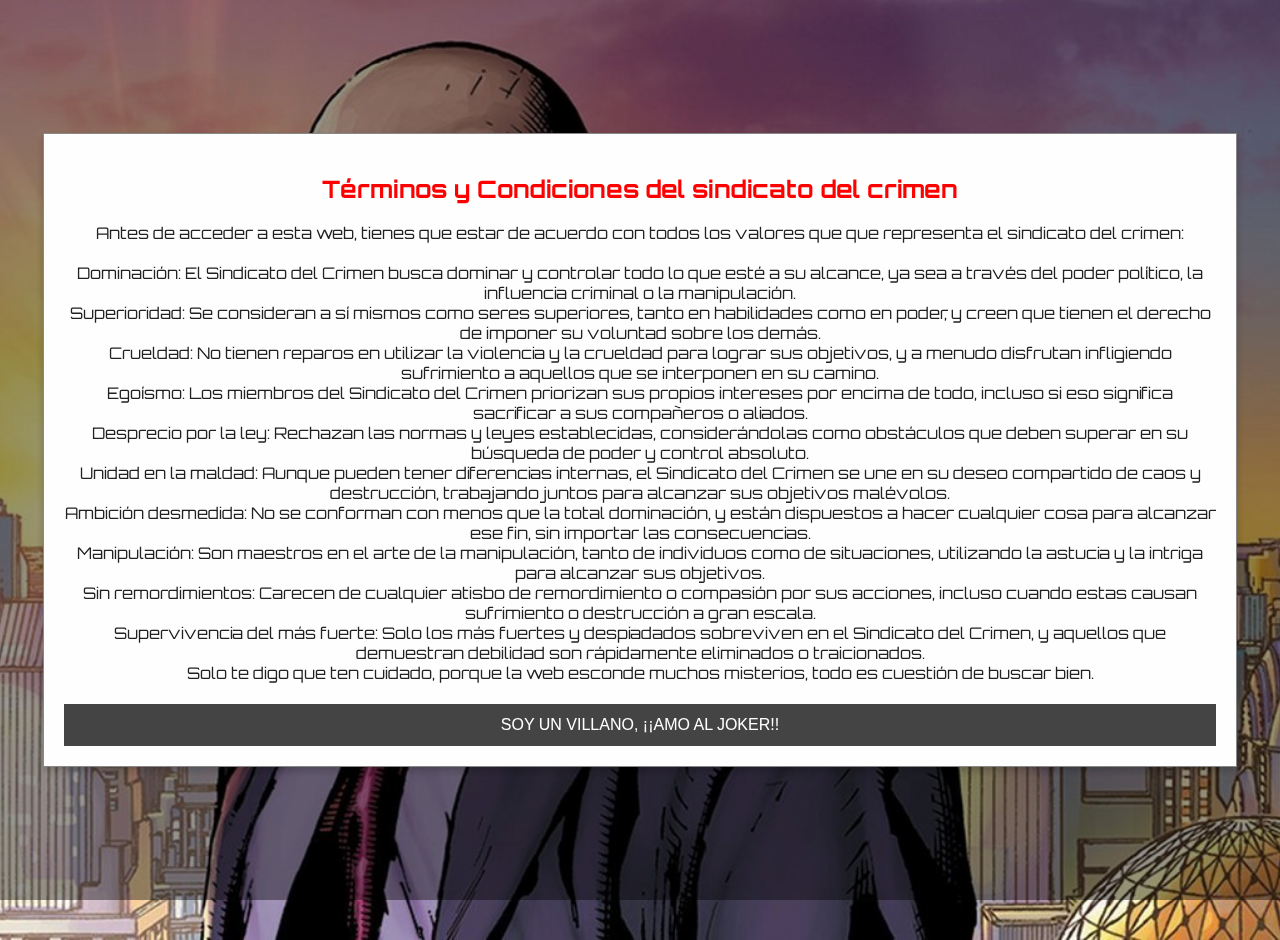
==== index.html @ c4206d14 "Update index.html" ====
<!DOCTYPE html>
<html lang="es">
<head>
    <meta charset="UTF-8">
    <title>Sindicato del Crimen</title>
    <link rel="stylesheet" href="styles.css">
    <link href="https://fonts.googleapis.com/css2?family=Orbitron:wght@400;700&display=swap" rel="stylesheet">
    <meta name="viewport" content="width=device-width, initial-scale=1.0">
</head>
<body>
    <div id="termsModal" class="modal">
        <div class="modal-content">
            <h2>Términos y Condiciones del sindicato del crimen</h2>
                <p>Antes de acceder a esta web, tienes que estar de acuerdo con todos los valores que que representa el sindicato del crimen:<br>
                <br>Dominación: El Sindicato del Crimen busca dominar y controlar todo lo que esté a su alcance, ya sea a través del poder político, la influencia criminal o la manipulación.
                <br>Superioridad: Se consideran a sí mismos como seres superiores, tanto en habilidades como en poder, y creen que tienen el derecho de imponer su voluntad sobre los demás.
                <br>Crueldad: No tienen reparos en utilizar la violencia y la crueldad para lograr sus objetivos, y a menudo disfrutan infligiendo sufrimiento a aquellos que se interponen en su camino.
                <br>Egoísmo: Los miembros del Sindicato del Crimen priorizan sus propios intereses por encima de todo, incluso si eso significa sacrificar a sus compañeros o aliados.
                <br>Desprecio por la ley: Rechazan las normas y leyes establecidas, considerándolas como obstáculos que deben superar en su búsqueda de poder y control absoluto.
                <br>Unidad en la maldad: Aunque pueden tener diferencias internas, el Sindicato del Crimen se une en su deseo compartido de caos y destrucción, trabajando juntos para alcanzar sus objetivos malévolos.
                <br>Ambición desmedida: No se conforman con menos que la total dominación, y están dispuestos a hacer cualquier cosa para alcanzar ese fin, sin importar las consecuencias.
                <br>Manipulación: Son maestros en el arte de la manipulación, tanto de individuos como de situaciones, utilizando la astucia y la intriga para alcanzar sus objetivos.
                <br>Sin remordimientos: Carecen de cualquier atisbo de remordimiento o compasión por sus acciones, incluso cuando estas causan sufrimiento o destrucción a gran escala.
                <br>Supervivencia del más fuerte: Solo los más fuertes y despiadados sobreviven en el Sindicato del Crimen, y aquellos que demuestran debilidad son rápidamente eliminados o traicionados.
                <br>Solo te digo que ten cuidado, porque la web esconde muchos misterios, todo es cuestión de buscar bien.</p>
            <button onclick="acceptTerms()">SOY UN VILLANO, ¡¡AMO AL JOKER!!</button>
        </div>
    </div>

    <div class="container" style="display: none;">
        <div class="content">
            <header>
                <h1>SINDICATO DEL CRÍMEN</h1>
            </header>
            <h2>Os queda</h2>
            <div id="countdown"></div>
            <section id="villain-news">
                <h2>Últimos crímenes</h2>
                <div class="crime-news">
                    <article>
                        <h3><a href="notica1.html">Caos en Gotham</a></h3>
                        <p>Joker libera una nueva toxina que convierte a los ciudadanos en zombis sonrientes.</p>
                    </article>
                    <article>
                        <h3><a href="notica1.html">Invasión de Apokolips</a></h3>
                        <p>Darkseid conquista otra dimensión en su búsqueda incansable de la Ecuación Anti-Vida.</p>
                    </article>
                    <article>
                        <h3><a href="notica1.html">Subterfugio Tecnológico</a></h3>
                        <p>Lex Luthor hackea las comunicaciones globales de la Liga de la Justicia.</p>
                    </article>
                </div>
            </section>
            <form id="secretForm">
                <input type="password" id="password" placeholder="Acceso al chat secreto">
                <button type="button" onclick="checkPassword()">Acceder</button>
            </form>
        </div>
    </div>

    <script src="script.js"></script>
</body>
</html>
---- styles.css ----
body {
    font-family: 'Orbitron', sans-serif;
    background-image: url('lex-luthor.jpg');
    background-size: cover;
    background-position: center;
    background-repeat: no-repeat;
    color: #e0e0e0;
    text-align: center;
    padding: 20px;
    margin: 0;
    display: flex;
    justify-content: center;
    align-items: center;
    flex-direction: column;
    min-height: 100vh;
}

.container {
    width: 100%;
    max-width: 600px;
    background: rgba(0, 0, 0, 0.75);
    border-radius: 10px;
    padding: 20px;
    box-shadow: 0 4px 6px rgba(0,0,0,0.1);
}

header h1, h2 {
    color: #ff0000;
}

#countdown {
    font-size: 1.5em;
    margin: 20px 0;
}

#villain-news h2, .crime-news article h3 {
    color: #dd3333;
}

.crime-news {
    text-align: left;
}

.crime-news article {
    background: rgba(0, 0, 0, 0.5);
    padding: 10px;
    margin-bottom: 10px;
    border-left: 5px solid red;
}

.crime-news a {
    color: #ff4444;
    text-decoration: none;
}

.crime-news a:hover {
    text-decoration: underline;
}

input[type="password"], button {
    width: 100%;
    padding: 12px;
    margin-top: 5px;
}

button {
    background-color: #444;
    color: white;
    border: none;
    cursor: pointer;
    font-size: 1em;
}

button:hover {
    background-color: #666;
}

.modal {
    position: fixed;
    z-index: 2;
    left: 0;
    top: 0;
    width: 100%;
    height: 100%;
    overflow: auto;
    background-color: rgba(0, 0, 0, 0.4);
    display: flex;
    justify-content: center;
    align-items: center;
}

.modal-content {
    background-color: #fefefe;
    margin: auto;
    padding: 20px;
    border: 1px solid #888;
    width: 90%;
    box-shadow: 0 4px 8px rgba(0,0,0,0.2);
    text-align: center;
}

.modal-content h2 {
    color: #ff0000; /* Título en rojo */
}

.modal-content p {
    color: #212121; /* Texto más oscuro para mejor legibilidad */
}

@media (max-width: 600px) {
    body, .container {
        padding: 10px;
    }

    header, .content {
        width: 100%;
    }

    .modal-content {
        width: 80%;
        padding: 15px;
    }
}
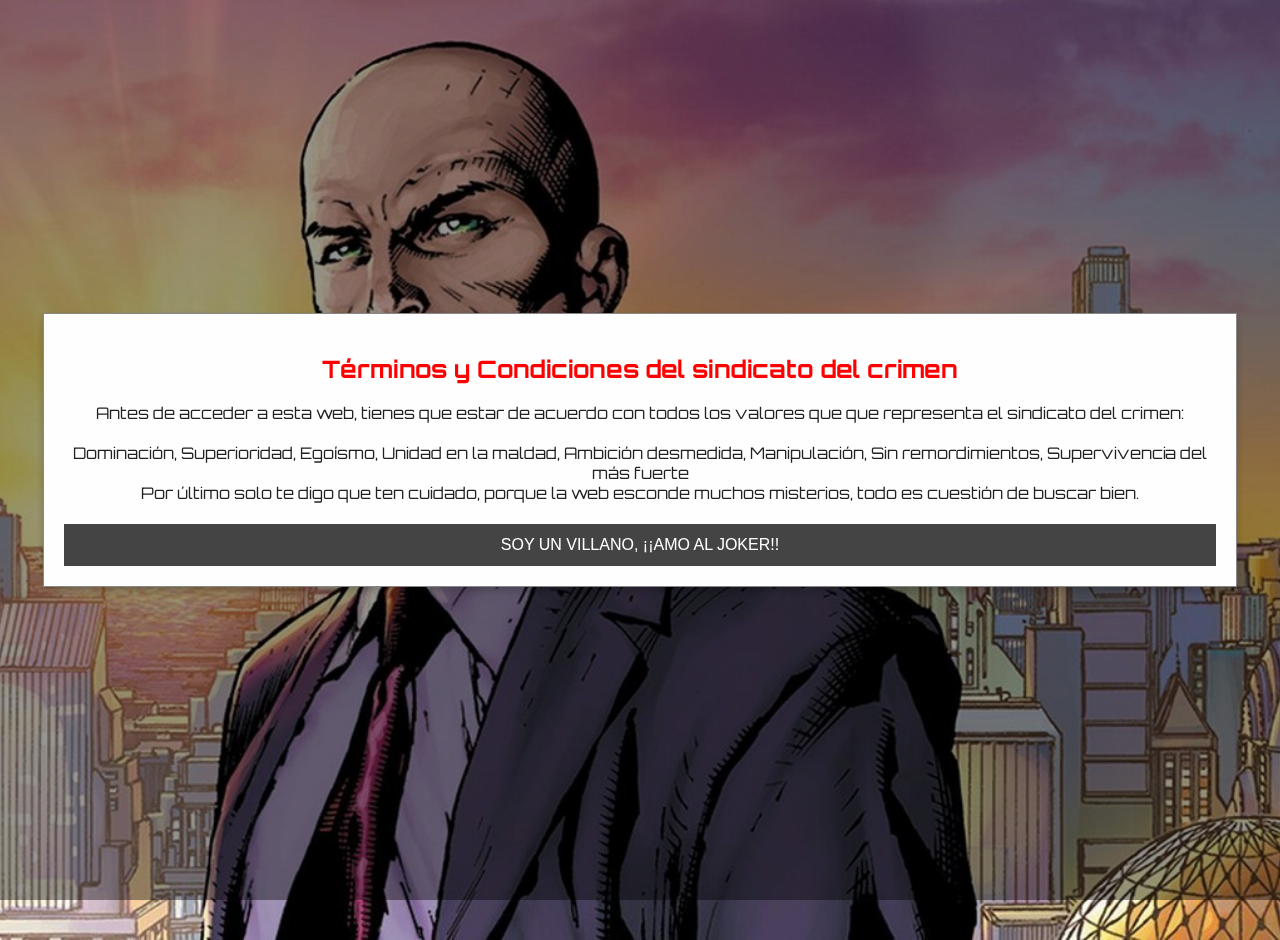
==== commit 36ddf5d9: "Update index.html" ====
--- a/index.html
+++ b/index.html
@@ -12,17 +12,8 @@
         <div class="modal-content">
             <h2>Términos y Condiciones del sindicato del crimen</h2>
                 <p>Antes de acceder a esta web, tienes que estar de acuerdo con todos los valores que que representa el sindicato del crimen:<br>
-                <br>Dominación: El Sindicato del Crimen busca dominar y controlar todo lo que esté a su alcance, ya sea a través del poder político, la influencia criminal o la manipulación.
-                <br>Superioridad: Se consideran a sí mismos como seres superiores, tanto en habilidades como en poder, y creen que tienen el derecho de imponer su voluntad sobre los demás.
-                <br>Crueldad: No tienen reparos en utilizar la violencia y la crueldad para lograr sus objetivos, y a menudo disfrutan infligiendo sufrimiento a aquellos que se interponen en su camino.
-                <br>Egoísmo: Los miembros del Sindicato del Crimen priorizan sus propios intereses por encima de todo, incluso si eso significa sacrificar a sus compañeros o aliados.
-                <br>Desprecio por la ley: Rechazan las normas y leyes establecidas, considerándolas como obstáculos que deben superar en su búsqueda de poder y control absoluto.
-                <br>Unidad en la maldad: Aunque pueden tener diferencias internas, el Sindicato del Crimen se une en su deseo compartido de caos y destrucción, trabajando juntos para alcanzar sus objetivos malévolos.
-                <br>Ambición desmedida: No se conforman con menos que la total dominación, y están dispuestos a hacer cualquier cosa para alcanzar ese fin, sin importar las consecuencias.
-                <br>Manipulación: Son maestros en el arte de la manipulación, tanto de individuos como de situaciones, utilizando la astucia y la intriga para alcanzar sus objetivos.
-                <br>Sin remordimientos: Carecen de cualquier atisbo de remordimiento o compasión por sus acciones, incluso cuando estas causan sufrimiento o destrucción a gran escala.
-                <br>Supervivencia del más fuerte: Solo los más fuertes y despiadados sobreviven en el Sindicato del Crimen, y aquellos que demuestran debilidad son rápidamente eliminados o traicionados.
-                <br>Solo te digo que ten cuidado, porque la web esconde muchos misterios, todo es cuestión de buscar bien.</p>
+                <br>Dominación, Superioridad, Egoísmo, Unidad en la maldad, Ambición desmedida, Manipulación, Sin remordimientos, Supervivencia del más fuerte
+                <br>Por último solo te digo que ten cuidado, porque la web esconde muchos misterios, todo es cuestión de buscar bien.</p>
             <button onclick="acceptTerms()">SOY UN VILLANO, ¡¡AMO AL JOKER!!</button>
         </div>
     </div>
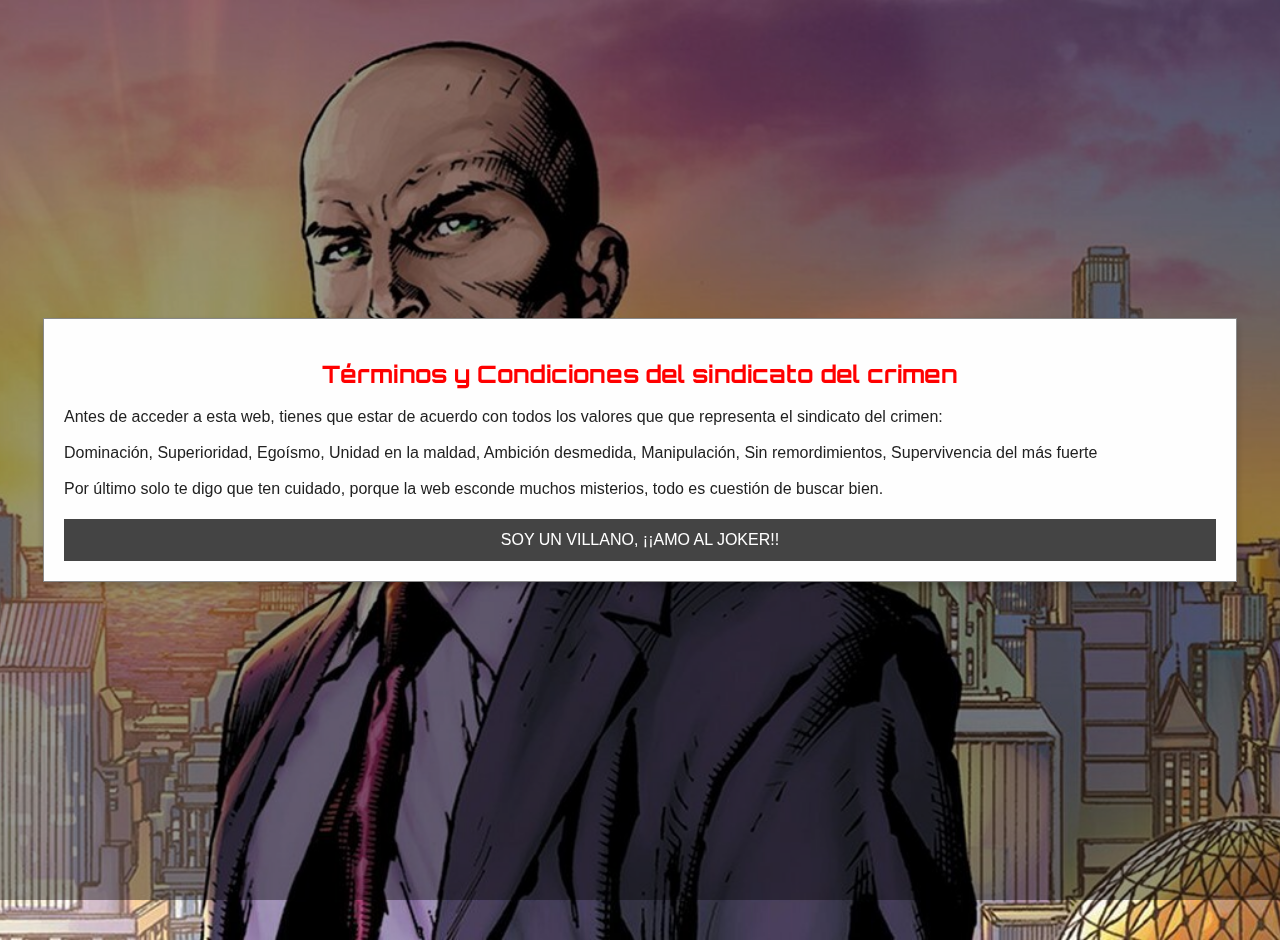
==== commit 9f17a718: "Update index.html" ====
--- a/index.html
+++ b/index.html
@@ -12,7 +12,7 @@
         <div class="modal-content">
             <h2>Términos y Condiciones del sindicato del crimen</h2>
                 <p>Antes de acceder a esta web, tienes que estar de acuerdo con todos los valores que que representa el sindicato del crimen:<br>
-                <br>Dominación, Superioridad, Egoísmo, Unidad en la maldad, Ambición desmedida, Manipulación, Sin remordimientos, Supervivencia del más fuerte
+                <br>Dominación, Superioridad, Egoísmo, Unidad en la maldad, Ambición desmedida, Manipulación, Sin remordimientos, Supervivencia del más fuerte<br>
                 <br>Por último solo te digo que ten cuidado, porque la web esconde muchos misterios, todo es cuestión de buscar bien.</p>
             <button onclick="acceptTerms()">SOY UN VILLANO, ¡¡AMO AL JOKER!!</button>
         </div>
--- a/styles.css
+++ b/styles.css
@@ -104,7 +104,9 @@
 }
 
 .modal-content p {
-    color: #212121; /* Texto más oscuro para mejor legibilidad */
+    color: #212121;
+    text-align: justify; /* Ajusta el texto para que esté justificado */
+    font-family: Arial, sans-serif; /* Cambia la fuente para mejorar la legibilidad */
 }
 
 @media (max-width: 600px) {
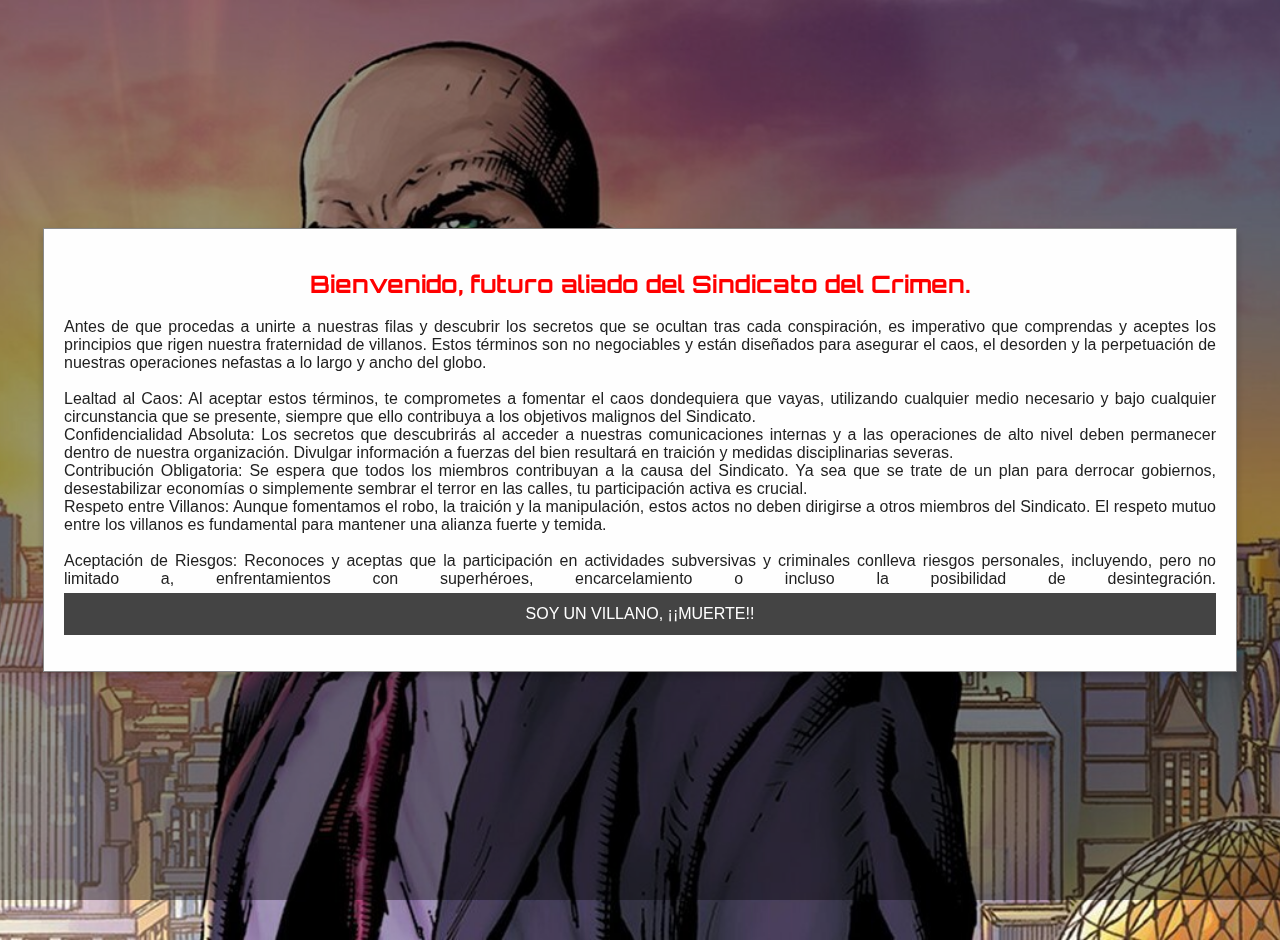
==== commit b362bfcf: "Update index.html" ====
--- a/index.html
+++ b/index.html
@@ -10,11 +10,14 @@
 <body>
     <div id="termsModal" class="modal">
         <div class="modal-content">
-            <h2>Términos y Condiciones del sindicato del crimen</h2>
-                <p>Antes de acceder a esta web, tienes que estar de acuerdo con todos los valores que que representa el sindicato del crimen:<br>
-                <br>Dominación, Superioridad, Egoísmo, Unidad en la maldad, Ambición desmedida, Manipulación, Sin remordimientos, Supervivencia del más fuerte<br>
-                <br>Por último solo te digo que ten cuidado, porque la web esconde muchos misterios, todo es cuestión de buscar bien.</p>
-            <button onclick="acceptTerms()">SOY UN VILLANO, ¡¡AMO AL JOKER!!</button>
+            <h2>Bienvenido, futuro aliado del Sindicato del Crimen.</h2>
+                <p>Antes de que procedas a unirte a nuestras filas y descubrir los secretos que se ocultan tras cada conspiración, es imperativo que comprendas y aceptes los principios que rigen nuestra fraternidad de villanos. Estos términos son no negociables y están diseñados para asegurar el caos, el desorden y la perpetuación de nuestras operaciones nefastas a lo largo y ancho del globo.<br>
+                <br>Lealtad al Caos: Al aceptar estos términos, te comprometes a fomentar el caos dondequiera que vayas, utilizando cualquier medio necesario y bajo cualquier circunstancia que se presente, siempre que ello contribuya a los objetivos malignos del Sindicato.
+                <br>Confidencialidad Absoluta: Los secretos que descubrirás al acceder a nuestras comunicaciones internas y a las operaciones de alto nivel deben permanecer dentro de nuestra organización. Divulgar información a fuerzas del bien resultará en traición y medidas disciplinarias severas.
+                <br>Contribución Obligatoria: Se espera que todos los miembros contribuyan a la causa del Sindicato. Ya sea que se trate de un plan para derrocar gobiernos, desestabilizar economías o simplemente sembrar el terror en las calles, tu participación activa es crucial.
+                <br>Respeto entre Villanos: Aunque fomentamos el robo, la traición y la manipulación, estos actos no deben dirigirse a otros miembros del Sindicato. El respeto mutuo entre los villanos es fundamental para mantener una alianza fuerte y temida.
+                <br><br>Aceptación de Riesgos: Reconoces y aceptas que la participación en actividades subversivas y criminales conlleva riesgos personales, incluyendo, pero no limitado a, enfrentamientos con superhéroes, encarcelamiento o incluso la posibilidad de desintegración.
+            <button onclick="acceptTerms()">SOY UN VILLANO, ¡¡MUERTE!!</button>
         </div>
     </div>
 
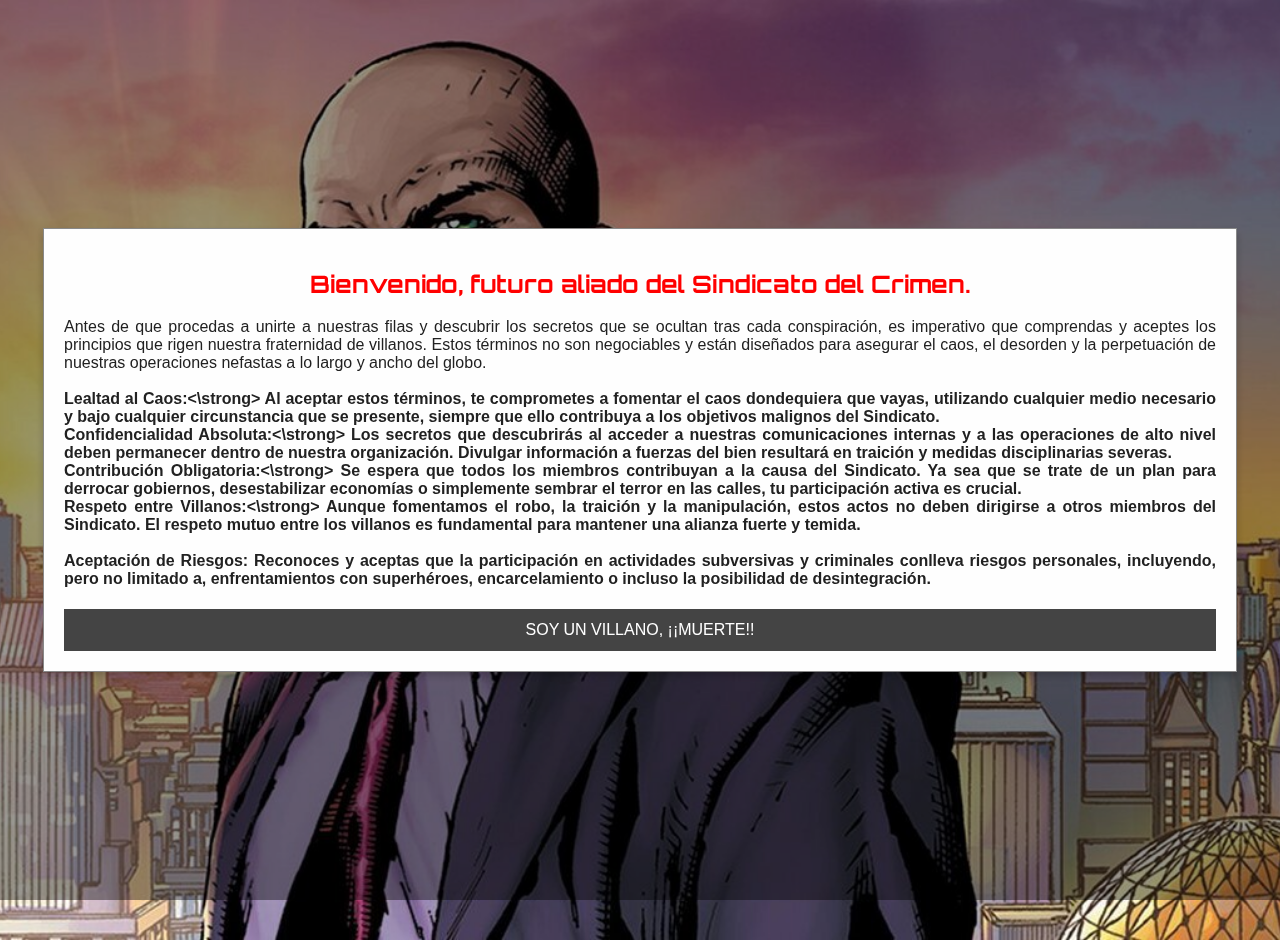
==== commit f547633a: "Update index.html" ====
--- a/index.html
+++ b/index.html
@@ -11,12 +11,12 @@
     <div id="termsModal" class="modal">
         <div class="modal-content">
             <h2>Bienvenido, futuro aliado del Sindicato del Crimen.</h2>
-                <p>Antes de que procedas a unirte a nuestras filas y descubrir los secretos que se ocultan tras cada conspiración, es imperativo que comprendas y aceptes los principios que rigen nuestra fraternidad de villanos. Estos términos son no negociables y están diseñados para asegurar el caos, el desorden y la perpetuación de nuestras operaciones nefastas a lo largo y ancho del globo.<br>
-                <br>Lealtad al Caos: Al aceptar estos términos, te comprometes a fomentar el caos dondequiera que vayas, utilizando cualquier medio necesario y bajo cualquier circunstancia que se presente, siempre que ello contribuya a los objetivos malignos del Sindicato.
-                <br>Confidencialidad Absoluta: Los secretos que descubrirás al acceder a nuestras comunicaciones internas y a las operaciones de alto nivel deben permanecer dentro de nuestra organización. Divulgar información a fuerzas del bien resultará en traición y medidas disciplinarias severas.
-                <br>Contribución Obligatoria: Se espera que todos los miembros contribuyan a la causa del Sindicato. Ya sea que se trate de un plan para derrocar gobiernos, desestabilizar economías o simplemente sembrar el terror en las calles, tu participación activa es crucial.
-                <br>Respeto entre Villanos: Aunque fomentamos el robo, la traición y la manipulación, estos actos no deben dirigirse a otros miembros del Sindicato. El respeto mutuo entre los villanos es fundamental para mantener una alianza fuerte y temida.
-                <br><br>Aceptación de Riesgos: Reconoces y aceptas que la participación en actividades subversivas y criminales conlleva riesgos personales, incluyendo, pero no limitado a, enfrentamientos con superhéroes, encarcelamiento o incluso la posibilidad de desintegración.
+                <p>Antes de que procedas a unirte a nuestras filas y descubrir los secretos que se ocultan tras cada conspiración, es imperativo que comprendas y aceptes los principios que rigen nuestra fraternidad de villanos. Estos términos no son negociables y están diseñados para asegurar el caos, el desorden y la perpetuación de nuestras operaciones nefastas a lo largo y ancho del globo.<br>
+                <br><strong>Lealtad al Caos:<\strong> Al aceptar estos términos, te comprometes a fomentar el caos dondequiera que vayas, utilizando cualquier medio necesario y bajo cualquier circunstancia que se presente, siempre que ello contribuya a los objetivos malignos del Sindicato.
+                <br><strong>Confidencialidad Absoluta:<\strong> Los secretos que descubrirás al acceder a nuestras comunicaciones internas y a las operaciones de alto nivel deben permanecer dentro de nuestra organización. Divulgar información a fuerzas del bien resultará en traición y medidas disciplinarias severas.
+                <br><strong>Contribución Obligatoria:<\strong> Se espera que todos los miembros contribuyan a la causa del Sindicato. Ya sea que se trate de un plan para derrocar gobiernos, desestabilizar economías o simplemente sembrar el terror en las calles, tu participación activa es crucial.
+                <br><strong>Respeto entre Villanos:<\strong> Aunque fomentamos el robo, la traición y la manipulación, estos actos no deben dirigirse a otros miembros del Sindicato. El respeto mutuo entre los villanos es fundamental para mantener una alianza fuerte y temida.
+                <br><br>Aceptación de Riesgos: Reconoces y aceptas que la participación en actividades subversivas y criminales conlleva riesgos personales, incluyendo, pero no limitado a, enfrentamientos con superhéroes, encarcelamiento o incluso la posibilidad de desintegración.</p>
             <button onclick="acceptTerms()">SOY UN VILLANO, ¡¡MUERTE!!</button>
         </div>
     </div>
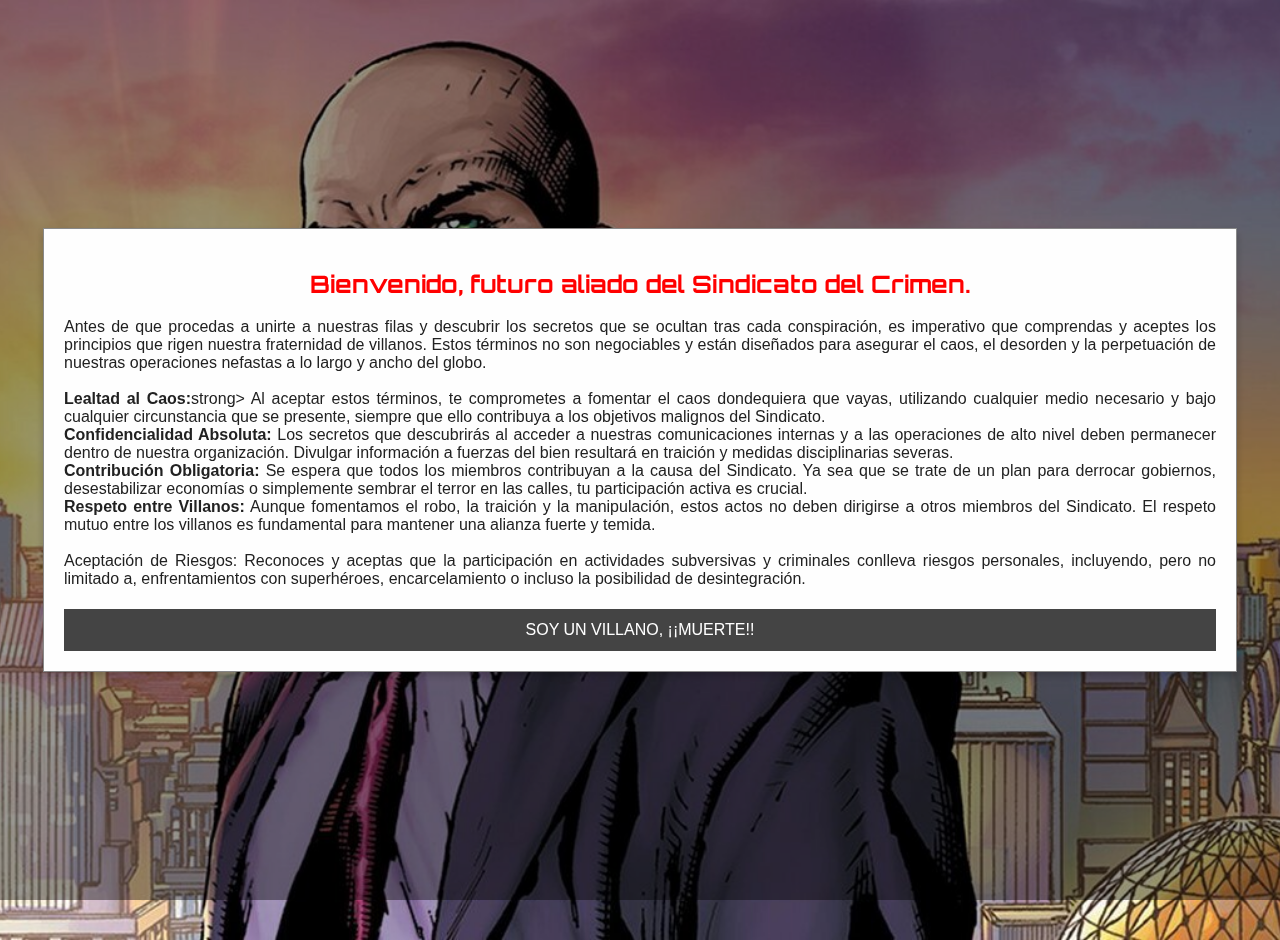
==== commit 2e3ec2b8: "Update index.html" ====
--- a/index.html
+++ b/index.html
@@ -12,10 +12,10 @@
         <div class="modal-content">
             <h2>Bienvenido, futuro aliado del Sindicato del Crimen.</h2>
                 <p>Antes de que procedas a unirte a nuestras filas y descubrir los secretos que se ocultan tras cada conspiración, es imperativo que comprendas y aceptes los principios que rigen nuestra fraternidad de villanos. Estos términos no son negociables y están diseñados para asegurar el caos, el desorden y la perpetuación de nuestras operaciones nefastas a lo largo y ancho del globo.<br>
-                <br><strong>Lealtad al Caos:<\strong> Al aceptar estos términos, te comprometes a fomentar el caos dondequiera que vayas, utilizando cualquier medio necesario y bajo cualquier circunstancia que se presente, siempre que ello contribuya a los objetivos malignos del Sindicato.
-                <br><strong>Confidencialidad Absoluta:<\strong> Los secretos que descubrirás al acceder a nuestras comunicaciones internas y a las operaciones de alto nivel deben permanecer dentro de nuestra organización. Divulgar información a fuerzas del bien resultará en traición y medidas disciplinarias severas.
-                <br><strong>Contribución Obligatoria:<\strong> Se espera que todos los miembros contribuyan a la causa del Sindicato. Ya sea que se trate de un plan para derrocar gobiernos, desestabilizar economías o simplemente sembrar el terror en las calles, tu participación activa es crucial.
-                <br><strong>Respeto entre Villanos:<\strong> Aunque fomentamos el robo, la traición y la manipulación, estos actos no deben dirigirse a otros miembros del Sindicato. El respeto mutuo entre los villanos es fundamental para mantener una alianza fuerte y temida.
+                <br><strong>Lealtad al Caos:</strong>strong> Al aceptar estos términos, te comprometes a fomentar el caos dondequiera que vayas, utilizando cualquier medio necesario y bajo cualquier circunstancia que se presente, siempre que ello contribuya a los objetivos malignos del Sindicato.
+                <br><strong>Confidencialidad Absoluta:</strong> Los secretos que descubrirás al acceder a nuestras comunicaciones internas y a las operaciones de alto nivel deben permanecer dentro de nuestra organización. Divulgar información a fuerzas del bien resultará en traición y medidas disciplinarias severas.
+                <br><strong>Contribución Obligatoria:</strong> Se espera que todos los miembros contribuyan a la causa del Sindicato. Ya sea que se trate de un plan para derrocar gobiernos, desestabilizar economías o simplemente sembrar el terror en las calles, tu participación activa es crucial.
+                <br><strong>Respeto entre Villanos:</strong> Aunque fomentamos el robo, la traición y la manipulación, estos actos no deben dirigirse a otros miembros del Sindicato. El respeto mutuo entre los villanos es fundamental para mantener una alianza fuerte y temida.
                 <br><br>Aceptación de Riesgos: Reconoces y aceptas que la participación en actividades subversivas y criminales conlleva riesgos personales, incluyendo, pero no limitado a, enfrentamientos con superhéroes, encarcelamiento o incluso la posibilidad de desintegración.</p>
             <button onclick="acceptTerms()">SOY UN VILLANO, ¡¡MUERTE!!</button>
         </div>
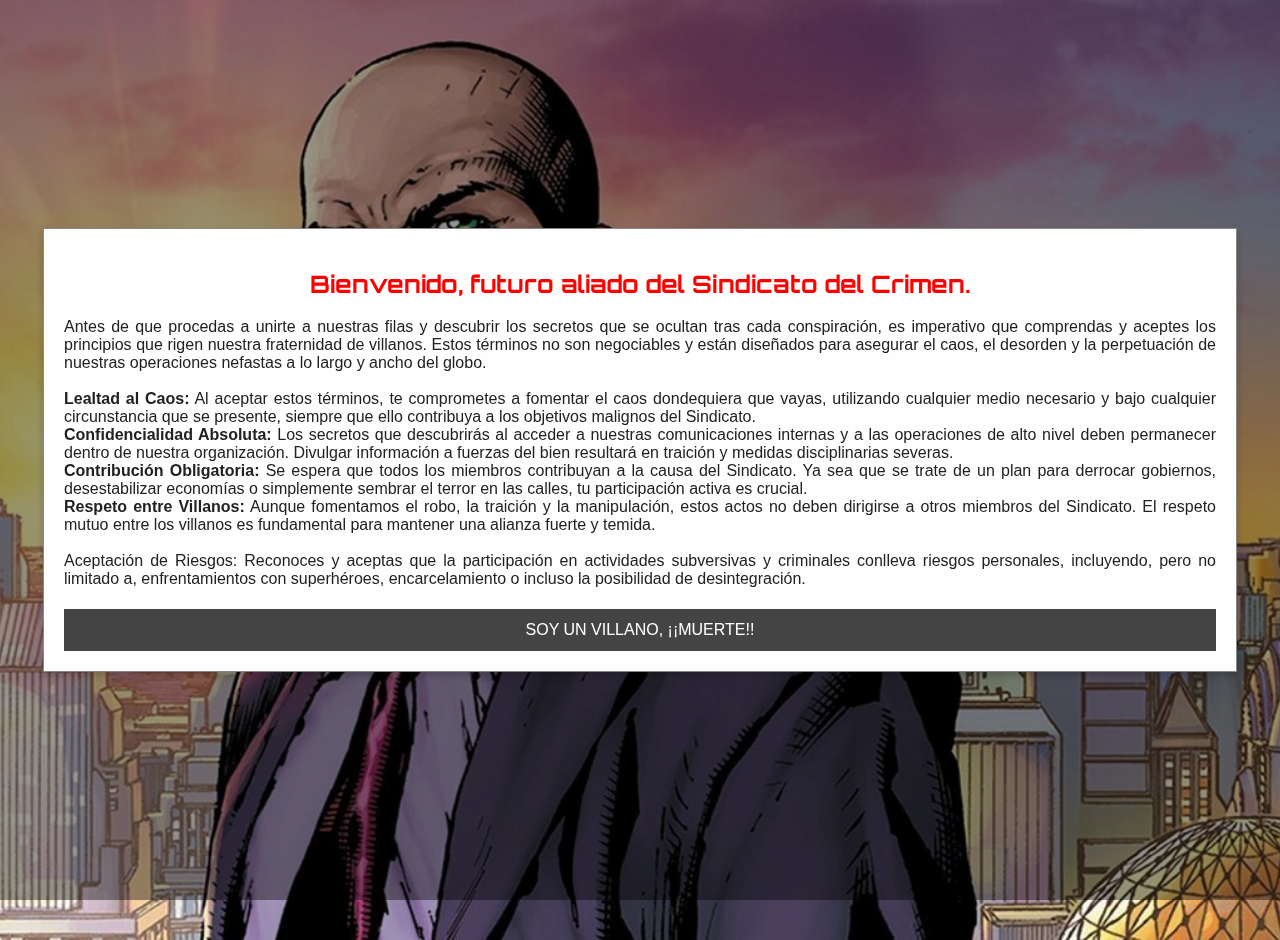
==== commit e6a69ae1: "Update index.html" ====
--- a/index.html
+++ b/index.html
@@ -12,7 +12,7 @@
         <div class="modal-content">
             <h2>Bienvenido, futuro aliado del Sindicato del Crimen.</h2>
                 <p>Antes de que procedas a unirte a nuestras filas y descubrir los secretos que se ocultan tras cada conspiración, es imperativo que comprendas y aceptes los principios que rigen nuestra fraternidad de villanos. Estos términos no son negociables y están diseñados para asegurar el caos, el desorden y la perpetuación de nuestras operaciones nefastas a lo largo y ancho del globo.<br>
-                <br><strong>Lealtad al Caos:</strong>strong> Al aceptar estos términos, te comprometes a fomentar el caos dondequiera que vayas, utilizando cualquier medio necesario y bajo cualquier circunstancia que se presente, siempre que ello contribuya a los objetivos malignos del Sindicato.
+                <br><strong>Lealtad al Caos:</strong> Al aceptar estos términos, te comprometes a fomentar el caos dondequiera que vayas, utilizando cualquier medio necesario y bajo cualquier circunstancia que se presente, siempre que ello contribuya a los objetivos malignos del Sindicato.
                 <br><strong>Confidencialidad Absoluta:</strong> Los secretos que descubrirás al acceder a nuestras comunicaciones internas y a las operaciones de alto nivel deben permanecer dentro de nuestra organización. Divulgar información a fuerzas del bien resultará en traición y medidas disciplinarias severas.
                 <br><strong>Contribución Obligatoria:</strong> Se espera que todos los miembros contribuyan a la causa del Sindicato. Ya sea que se trate de un plan para derrocar gobiernos, desestabilizar economías o simplemente sembrar el terror en las calles, tu participación activa es crucial.
                 <br><strong>Respeto entre Villanos:</strong> Aunque fomentamos el robo, la traición y la manipulación, estos actos no deben dirigirse a otros miembros del Sindicato. El respeto mutuo entre los villanos es fundamental para mantener una alianza fuerte y temida.
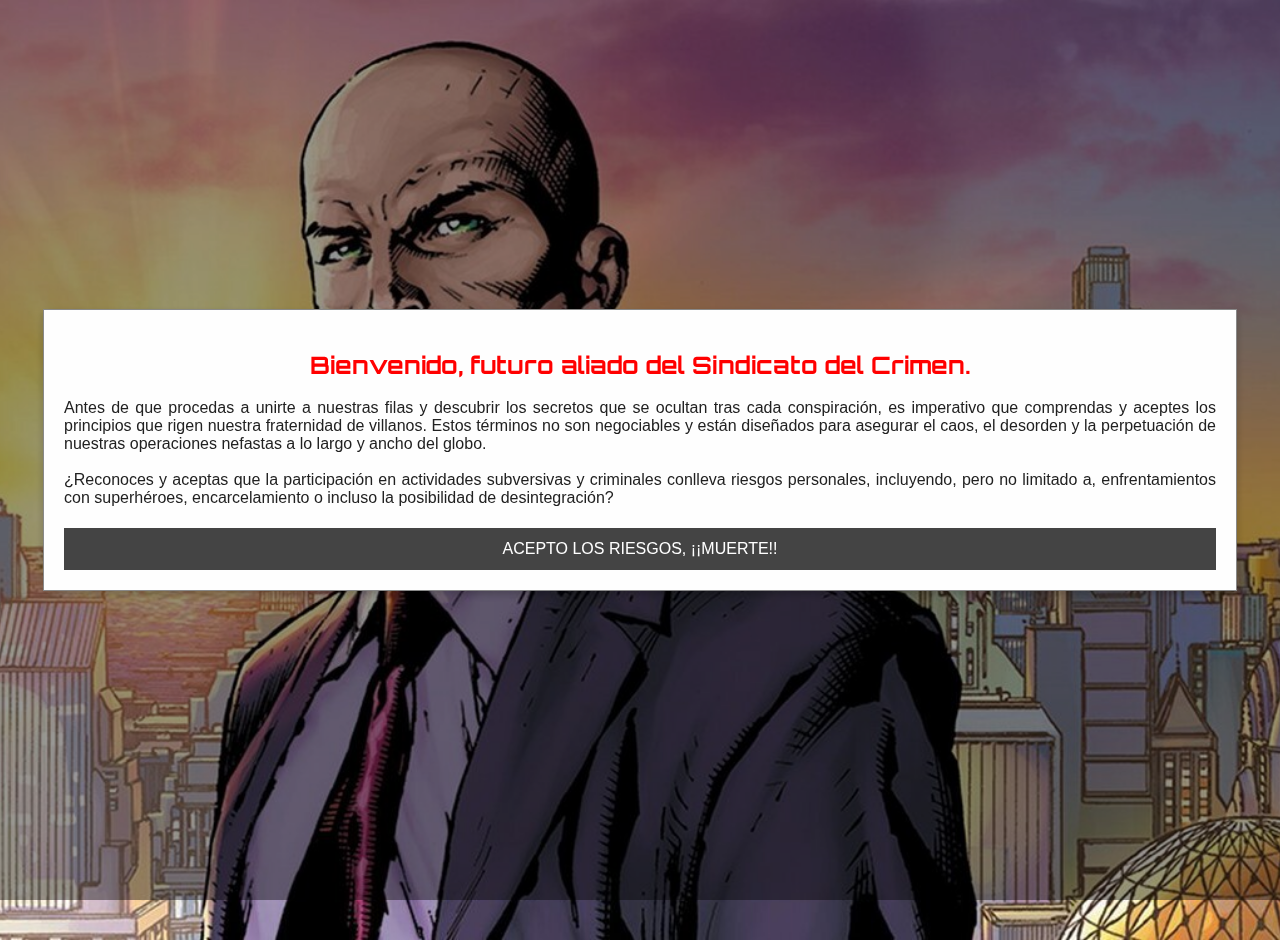
==== commit cd6360fc: "Update index.html" ====
--- a/index.html
+++ b/index.html
@@ -12,12 +12,8 @@
         <div class="modal-content">
             <h2>Bienvenido, futuro aliado del Sindicato del Crimen.</h2>
                 <p>Antes de que procedas a unirte a nuestras filas y descubrir los secretos que se ocultan tras cada conspiración, es imperativo que comprendas y aceptes los principios que rigen nuestra fraternidad de villanos. Estos términos no son negociables y están diseñados para asegurar el caos, el desorden y la perpetuación de nuestras operaciones nefastas a lo largo y ancho del globo.<br>
-                <br><strong>Lealtad al Caos:</strong> Al aceptar estos términos, te comprometes a fomentar el caos dondequiera que vayas, utilizando cualquier medio necesario y bajo cualquier circunstancia que se presente, siempre que ello contribuya a los objetivos malignos del Sindicato.
-                <br><strong>Confidencialidad Absoluta:</strong> Los secretos que descubrirás al acceder a nuestras comunicaciones internas y a las operaciones de alto nivel deben permanecer dentro de nuestra organización. Divulgar información a fuerzas del bien resultará en traición y medidas disciplinarias severas.
-                <br><strong>Contribución Obligatoria:</strong> Se espera que todos los miembros contribuyan a la causa del Sindicato. Ya sea que se trate de un plan para derrocar gobiernos, desestabilizar economías o simplemente sembrar el terror en las calles, tu participación activa es crucial.
-                <br><strong>Respeto entre Villanos:</strong> Aunque fomentamos el robo, la traición y la manipulación, estos actos no deben dirigirse a otros miembros del Sindicato. El respeto mutuo entre los villanos es fundamental para mantener una alianza fuerte y temida.
-                <br><br>Aceptación de Riesgos: Reconoces y aceptas que la participación en actividades subversivas y criminales conlleva riesgos personales, incluyendo, pero no limitado a, enfrentamientos con superhéroes, encarcelamiento o incluso la posibilidad de desintegración.</p>
-            <button onclick="acceptTerms()">SOY UN VILLANO, ¡¡MUERTE!!</button>
+                <br>¿Reconoces y aceptas que la participación en actividades subversivas y criminales conlleva riesgos personales, incluyendo, pero no limitado a, enfrentamientos con superhéroes, encarcelamiento o incluso la posibilidad de desintegración?</p>
+            <button onclick="acceptTerms()">ACEPTO LOS RIESGOS, ¡¡MUERTE!!</button>
         </div>
     </div>
 
